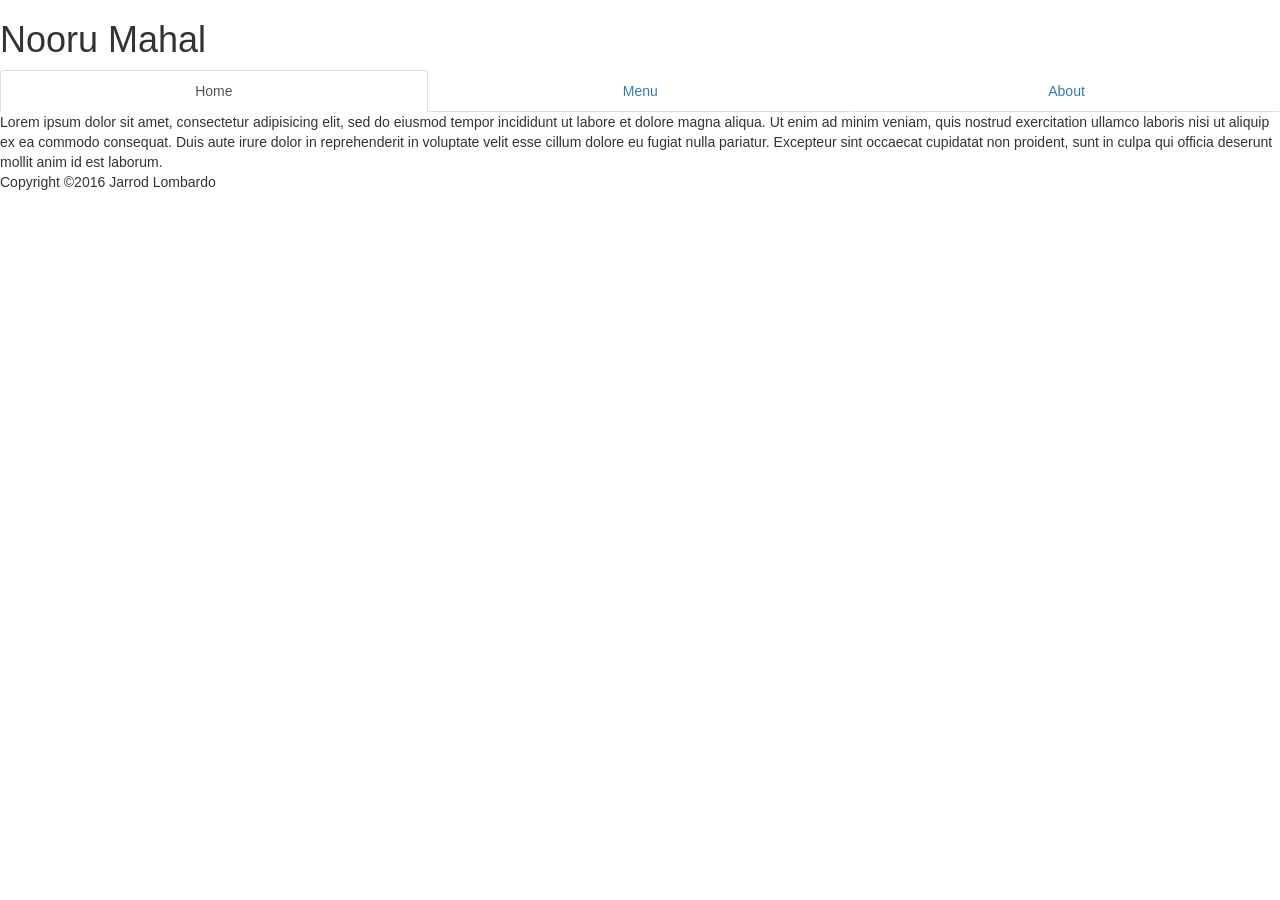
==== index.html @ 3fb520e5 "Initial upload of final project files" ====
<!DOCTYPE html>
<html>
<head>
  <title>Nooru Mahal</title>

  <!-- Bootstrap latest compiled and minified CSS -->
  <link rel="stylesheet" href="https://maxcdn.bootstrapcdn.com/bootstrap/3.3.6/css/bootstrap.min.css" integrity="sha384-1q8mTJOASx8j1Au+a5WDVnPi2lkFfwwEAa8hDDdjZlpLegxhjVME1fgjWPGmkzs7" crossorigin="anonymous">
  <!-- jQuery -->
  <script src="https://ajax.googleapis.com/ajax/libs/jquery/1.11.3/jquery.min.js"></script>
  <!-- Bootstrap latest compiled and minified JavaScript -->
  <script src="https://maxcdn.bootstrapcdn.com/bootstrap/3.3.6/js/bootstrap.min.js" integrity="sha384-0mSbJDEHialfmuBBQP6A4Qrprq5OVfW37PRR3j5ELqxss1yVqOtnepnHVP9aJ7xS" crossorigin="anonymous"></script>

  <link rel="stylesheet" type="text/css" href="css/style.css">
</head>
<body>
  <header id="headnav"></header>
  <article>
    Lorem ipsum dolor sit amet, consectetur adipisicing elit, sed do eiusmod
    tempor incididunt ut labore et dolore magna aliqua. Ut enim ad minim veniam,
    quis nostrud exercitation ullamco laboris nisi ut aliquip ex ea commodo
    consequat. Duis aute irure dolor in reprehenderit in voluptate velit esse
    cillum dolore eu fugiat nulla pariatur. Excepteur sint occaecat cupidatat non
    proident, sunt in culpa qui officia deserunt mollit anim id est laborum.
  </article>
  <footer id="foot"></footer>
  <script>
    $( "#headnav" ).load( "res/headnav.html", function() {
      $( "#home" ).addClass( "active" );
    } );
    $( "#foot" ).load( "res/foot.html" );
  </script>
</body>
</html>
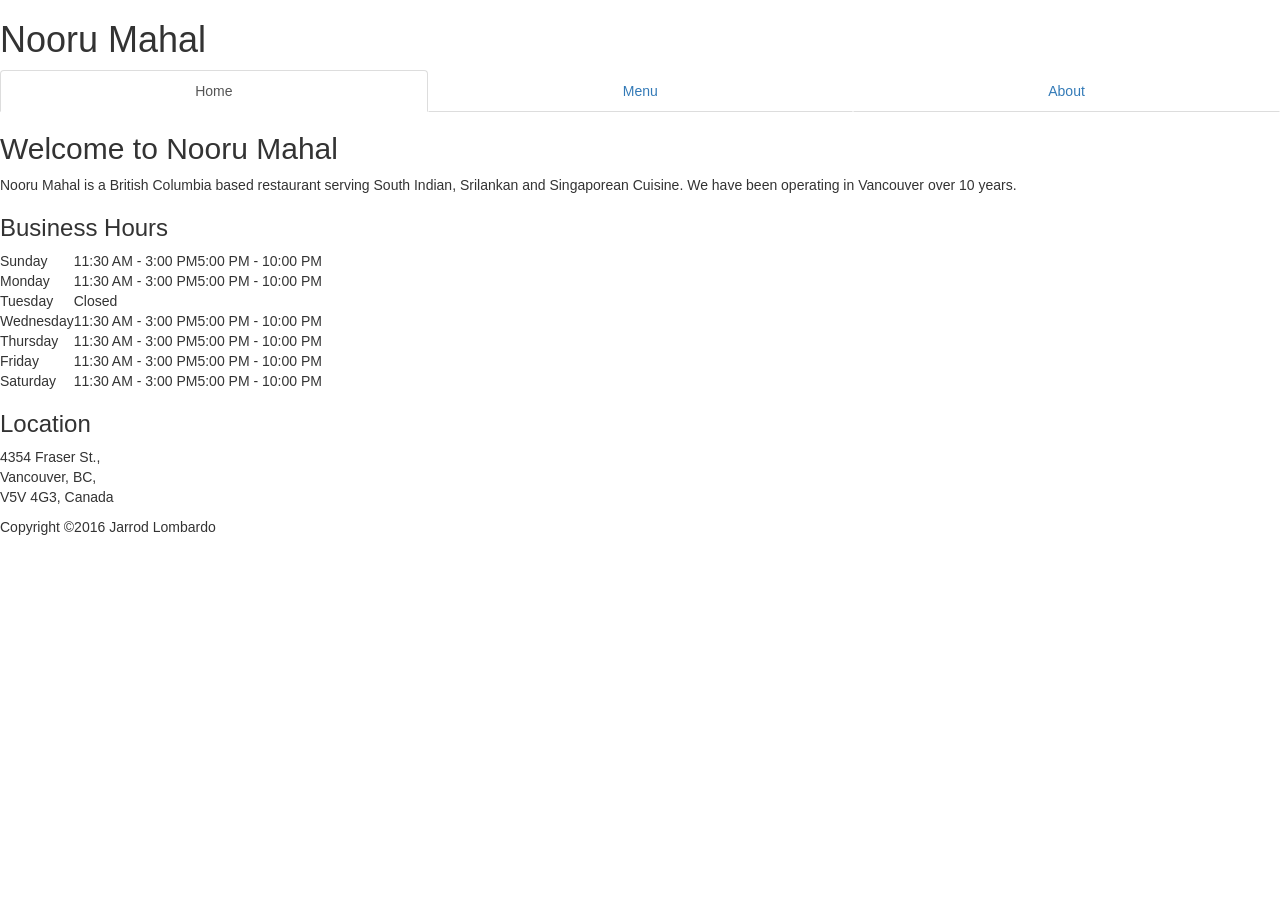
==== commit fcab4e11: "Fill in main page basic content" ====
--- a/index.html
+++ b/index.html
@@ -15,12 +15,49 @@
 <body>
   <header id="headnav"></header>
   <article>
-    Lorem ipsum dolor sit amet, consectetur adipisicing elit, sed do eiusmod
-    tempor incididunt ut labore et dolore magna aliqua. Ut enim ad minim veniam,
-    quis nostrud exercitation ullamco laboris nisi ut aliquip ex ea commodo
-    consequat. Duis aute irure dolor in reprehenderit in voluptate velit esse
-    cillum dolore eu fugiat nulla pariatur. Excepteur sint occaecat cupidatat non
-    proident, sunt in culpa qui officia deserunt mollit anim id est laborum.
+    <h2>Welcome to Nooru Mahal</h2>
+    <p>Nooru Mahal is a British Columbia based restaurant serving South Indian, Srilankan and Singaporean Cuisine. We have been operating in Vancouver over 10 years.</p>
+    <h3>Business Hours</h3>
+    <table>
+      <tr>
+        <td>Sunday</td>
+        <td>11:30 AM - 3:00 PM</td>
+        <td>5:00 PM - 10:00 PM</td>
+      </tr>
+      <tr>
+        <td>Monday</td>
+        <td>11:30 AM - 3:00 PM</td>
+        <td>5:00 PM - 10:00 PM</td>
+      </tr>
+      <tr>
+        <td>Tuesday</td>
+        <td colspan="2">Closed</td>
+      </tr>
+      <tr>
+        <td>Wednesday</td>
+        <td>11:30 AM - 3:00 PM</td>
+        <td>5:00 PM - 10:00 PM</td>
+      </tr>
+      <tr>
+        <td>Thursday</td>
+        <td>11:30 AM - 3:00 PM</td>
+        <td>5:00 PM - 10:00 PM</td>
+      </tr>
+      <tr>
+        <td>Friday</td>
+        <td>11:30 AM - 3:00 PM</td>
+        <td>5:00 PM - 10:00 PM</td>
+      </tr>
+      <tr>
+        <td>Saturday</td>
+        <td>11:30 AM - 3:00 PM</td>
+        <td>5:00 PM - 10:00 PM</td>
+      </tr>
+    </table>
+    <h3>Location</h3>
+    <p>4354 Fraser St.,<br>
+    Vancouver, BC,<br>
+    V5V 4G3, Canada</p>
   </article>
   <footer id="foot"></footer>
   <script>
